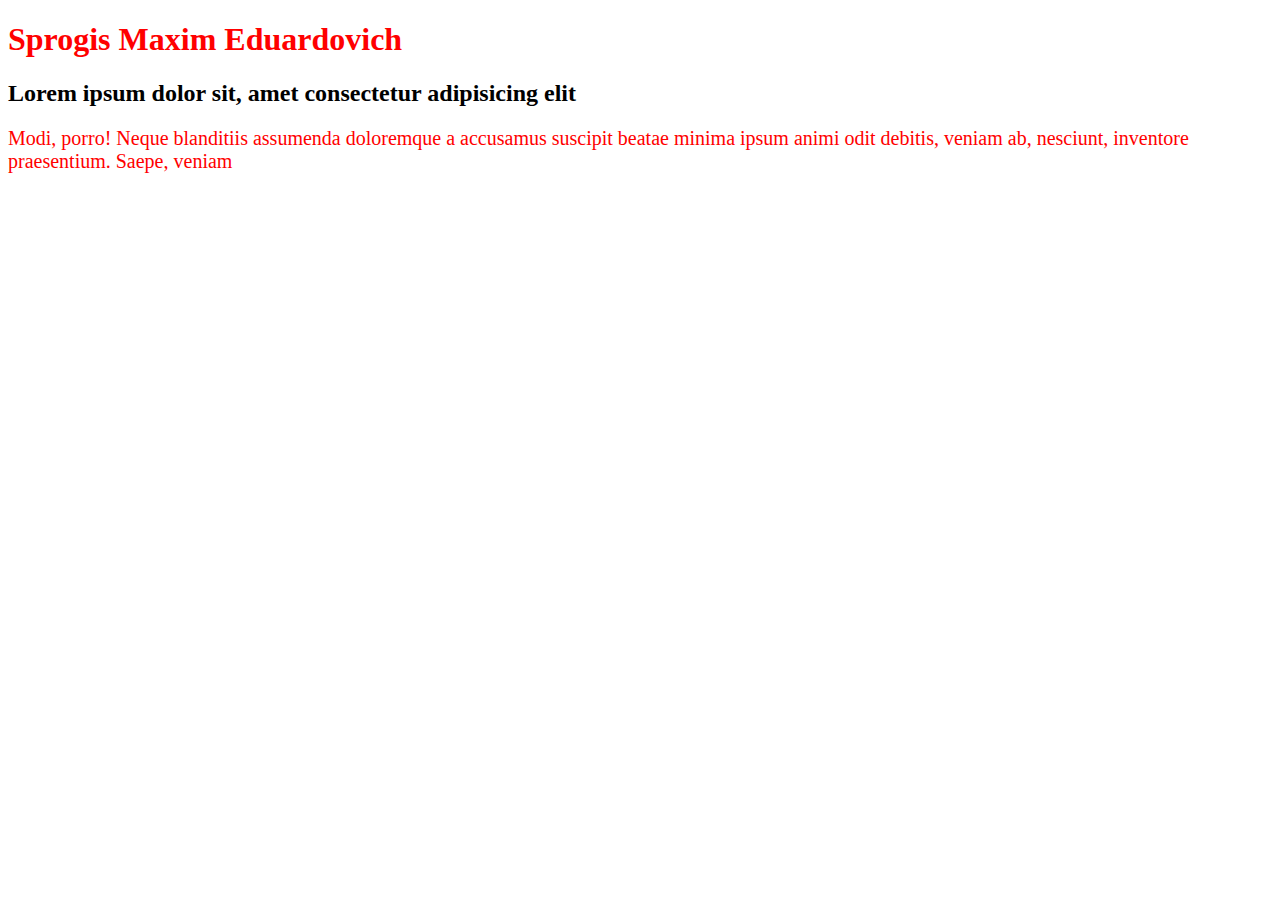
==== index.html @ b3c76104 "Update index.html" ====
<!DOCTYPE html>
<html lang="en">
<head>
  <meta charset="UTF-8">
  <meta http-equiv="X-UA-Compatible" content="IE=edge">
  <meta name="viewport" content="width=device-width, initial-scale=1.0">
  <title>Maxim Sprogis</title>
  <link href="style.css" />
      <style>
      div {
        color: red;
        font-size: 20px;
      }
    </style>
</head>
<body>
  <header>
    <h1 style="color: red; ">Sprogis Maxim Eduardovich</h1>
    <h2>Lorem ipsum dolor sit, amet consectetur adipisicing elit</h2>
  </header>
  <main class="main1">
    <section class="section1">
      <div class="div1">Modi, porro! Neque blanditiis assumenda doloremque a accusamus suscipit beatae minima ipsum animi odit debitis, veniam ab, nesciunt, inventore praesentium. Saepe, veniam</div>
    </section>
  </main>  
</body>
</html>
---- style.css ----
body {
    font-family: sans-serif;
    line-height: 112.5;
  
    background-color: #f9f9f9;
    color: #c52929;
  
    width: 980px;
    margin: 0 auto;
  }
  
  h1 {
    text-align: center;
    font-size: 136px;
    margin-bottom: 0;
    color: blue;
  }
  
  main1 {
    text-align: center;
    font-size: 205px;
    color: red;
  }
  .div1 {
      color: red;
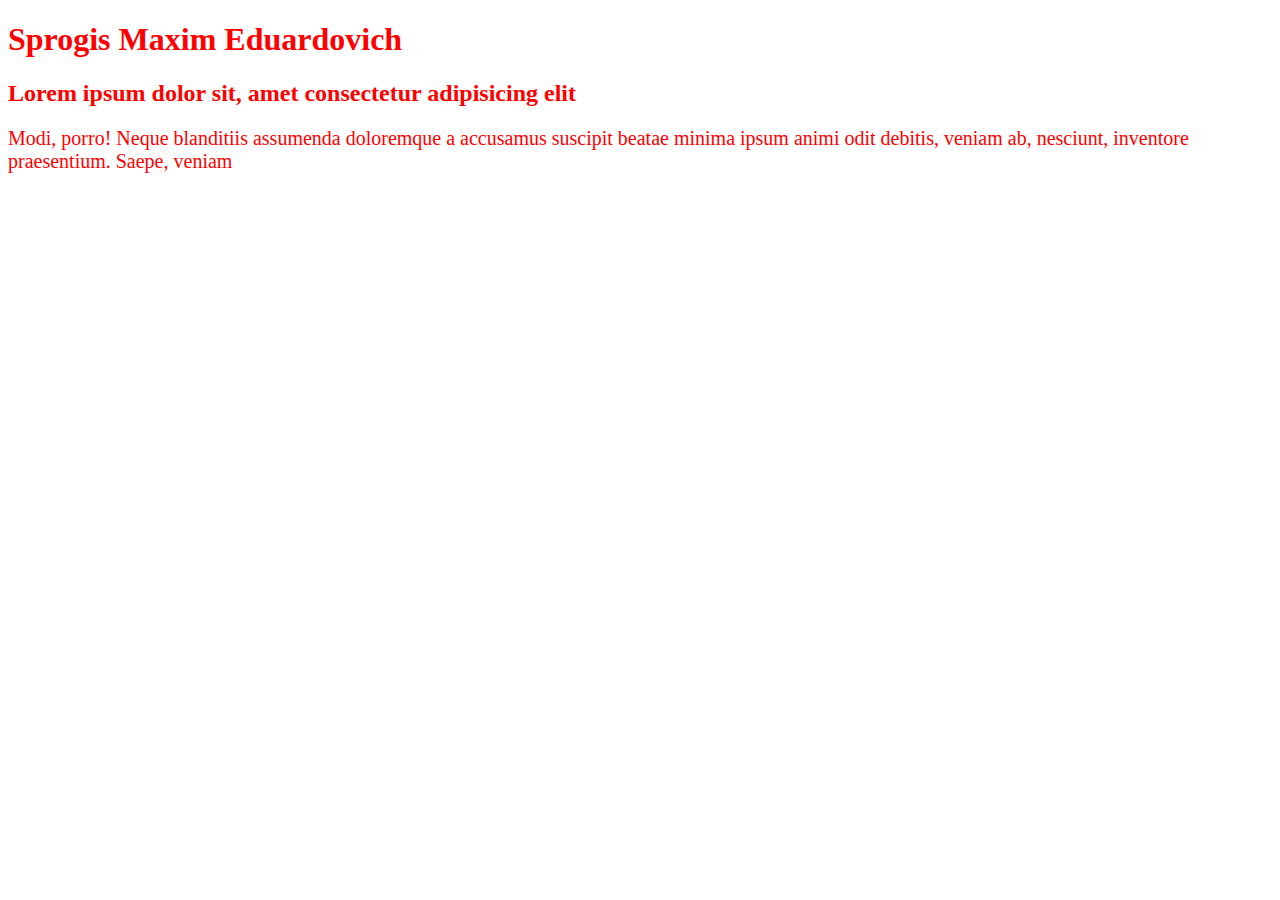
==== commit b2b2871a: "Update index.html" ====
--- a/index.html
+++ b/index.html
@@ -11,6 +11,9 @@
         color: red;
         font-size: 20px;
       }
+      h2 {
+        color: red;
+        }
     </style>
 </head>
 <body>
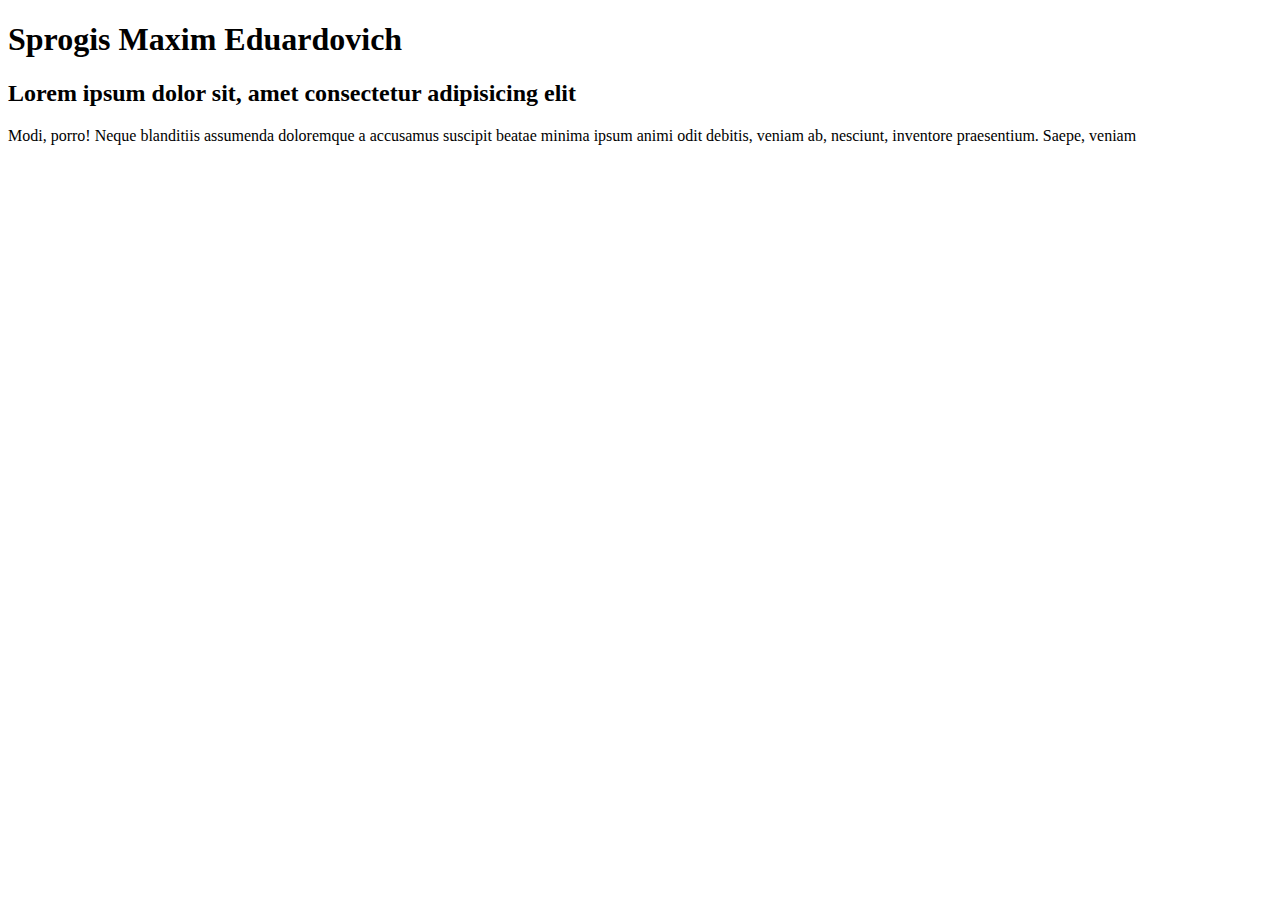
==== commit f0456d1f: "Update index.html" ====
--- a/index.html
+++ b/index.html
@@ -5,20 +5,10 @@
   <meta http-equiv="X-UA-Compatible" content="IE=edge">
   <meta name="viewport" content="width=device-width, initial-scale=1.0">
   <title>Maxim Sprogis</title>
-  <link href="style.css" />
-      <style>
-      div {
-        color: red;
-        font-size: 20px;
-      }
-      h2 {
-        color: red;
-        }
-    </style>
 </head>
 <body>
   <header>
-    <h1 style="color: red; ">Sprogis Maxim Eduardovich</h1>
+    <h1>Sprogis Maxim Eduardovich</h1>
     <h2>Lorem ipsum dolor sit, amet consectetur adipisicing elit</h2>
   </header>
   <main class="main1">
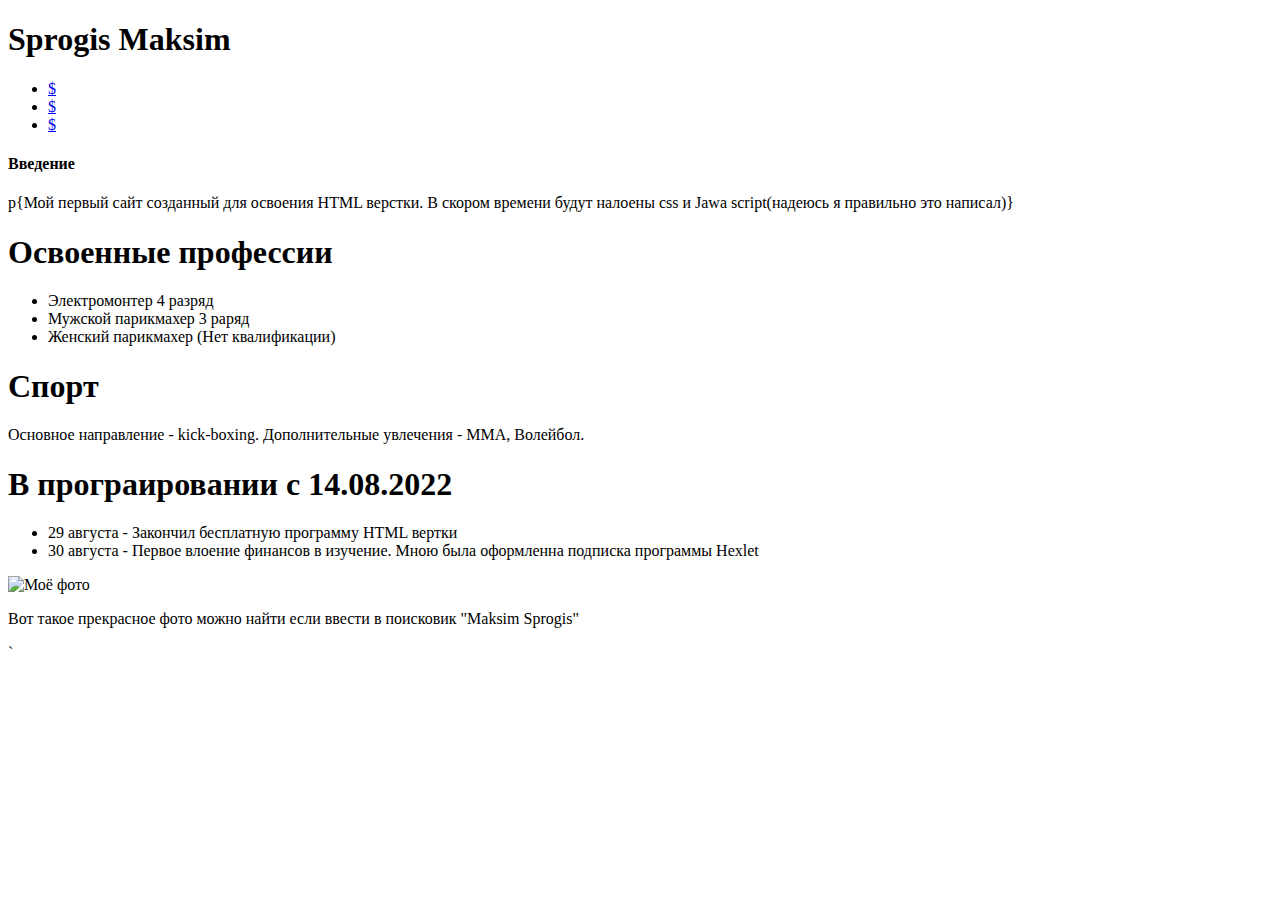
==== commit 02fdb698: "Rename sprogis.html to index.html" ====
--- a/index.html
+++ b/index.html
@@ -1,20 +1,50 @@
 <!DOCTYPE html>
-<html lang="en">
+<html lang="ru">
 <head>
-  <meta charset="UTF-8">
-  <meta http-equiv="X-UA-Compatible" content="IE=edge">
-  <meta name="viewport" content="width=device-width, initial-scale=1.0">
-  <title>Maxim Sprogis</title>
+    <meta charset="UTF-8">
+    <meta http-equiv="X-UA-Compatible" content="IE=edge">
+    <meta name="viewport" content="width=device-width, initial-scale=1.0">
+    <title>Max sprogis</title>
 </head>
 <body>
-  <header>
-    <h1>Sprogis Maxim Eduardovich</h1>
-    <h2>Lorem ipsum dolor sit, amet consectetur adipisicing elit</h2>
-  </header>
-  <main class="main1">
-    <section class="section1">
-      <div class="div1">Modi, porro! Neque blanditiis assumenda doloremque a accusamus suscipit beatae minima ipsum animi odit debitis, veniam ab, nesciunt, inventore praesentium. Saepe, veniam</div>
+    <header>
+        <h1>Sprogis Maksim</h1>
+        <ul>
+            <li><a href="#">$</a></li>
+            <li><a href="#">$</a></li>
+            <li><a href="#">$</a></li>
+        </ul>
+    </header>
+  <main>
+    <section>
+        <h4>Введение</h4>
+        p{Мой первый сайт созданный для освоения HTML верстки. В скором времени будут налоены css и Jawa script(надеюсь я правильно это написал)}
     </section>
-  </main>  
+    <section>
+        <h1>Освоенные профессии</h1>
+        <ul>
+            <li>Электромонтер 4 разряд</li>
+            <li>Мужской парикмахер 3 раряд</li>
+            <li>Женский парикмахер (Нет квалификации)</li>
+        </ul>
+    </section>
+    <section>
+        <h1>Спорт</h1>
+        <p>Основное направление - kick-boxing. Дополнительные увлечения - MMA, Волейбол.
+        </p>
+    </section>
+    <section>
+        <h1>В програировании с 14.08.2022</h1>
+        <ul>
+            <li>29 августа - Закончил бесплатную программу HTML вертки</li>
+            <li>30 августа - Первое влоение финансов в изучение. Мною была оформленна подписка программы Hexlet</li>
+            </ul>
+    </section>
+    <aside>
+        <img src="https://sun6-22.userapi.com/s/v1/if1/-Xlcl8aiFSde7m5StV9HXuQPIjbIRjMYamR4FadL4SUrDaSyqcRP7mUWgOr8TnT9L2tppuar.jpg?size=200x200&quality=96&crop=82,246,880,880&ava=1" alt="Моё фото">
+        <p>Вот такое прекрасное фото можно найти если ввести в поисковик "Maksim Sprogis"</p>
+    </aside>
+
+  </main>`
 </body>
 </html>
